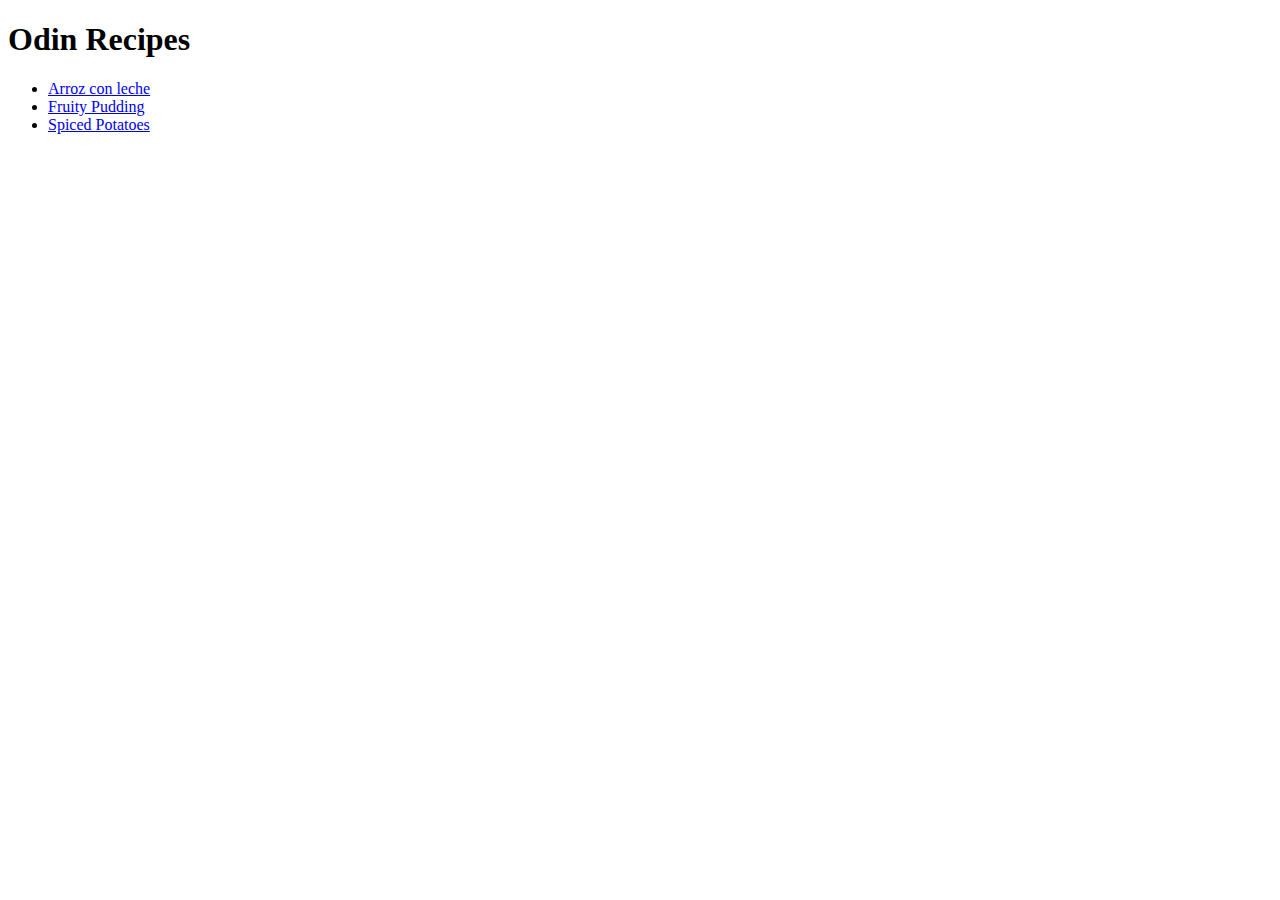
==== index.html @ b5d04feb "Project Recipes (not my recipes)" ====
<!DOCTYPE html>
<html lang="en">
<head>
    <meta charset="UTF-8">
    <title>odin recipes</title>

</head>
<body>

    <h1>Odin Recipes</h1>

    <ul>
        <li><a href="recipes/arroz-con-leche.html">Arroz con leche</a></li>
        <li><a href="recipes/fruity-pudding.html">Fruity Pudding</a></li>
        <li><a href="recipes/arroz-con-leche.html">Spiced Potatoes</a></li>
    </ul>
   

</body>
</html>
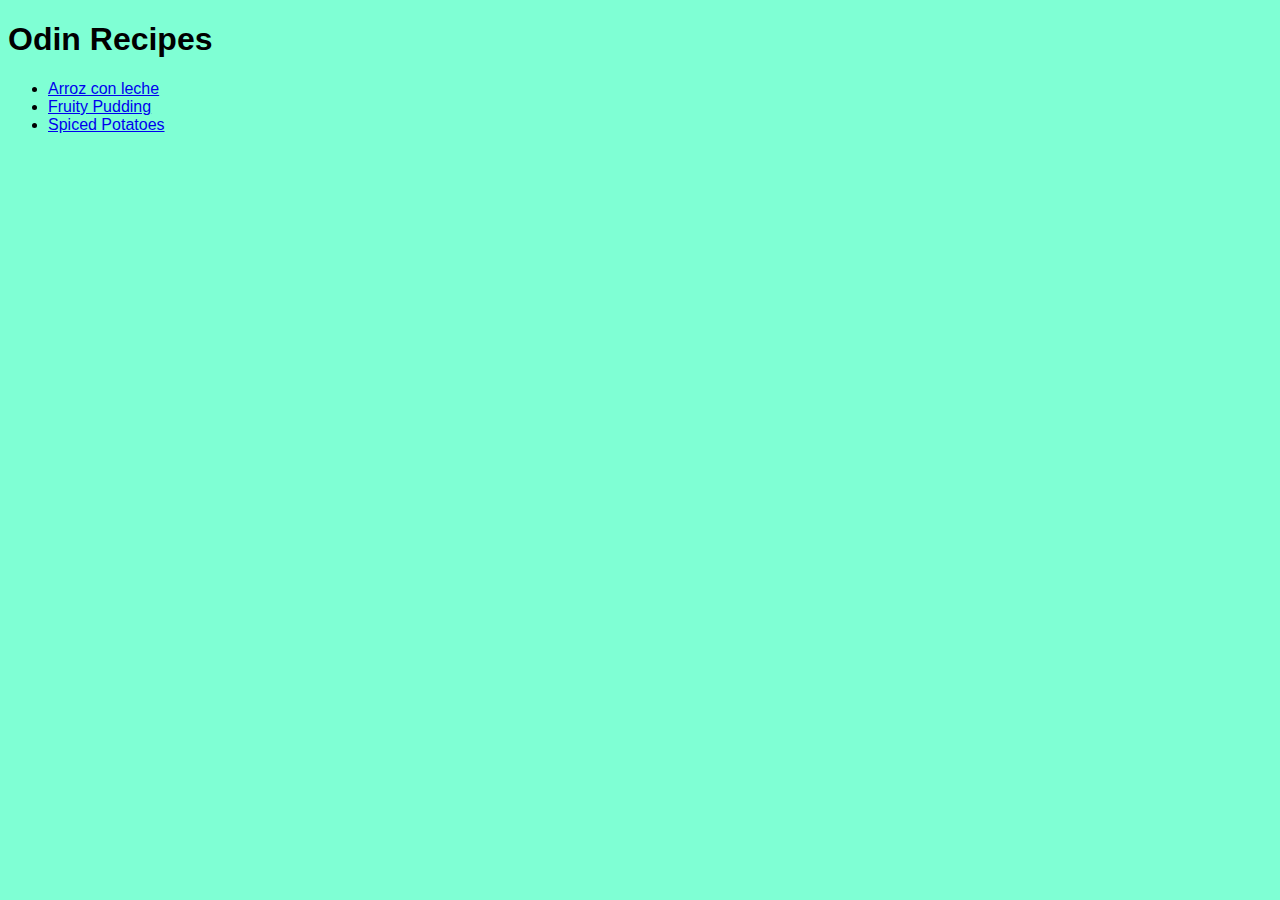
==== commit 56956dc7: "css practice" ====
--- a/index.html
+++ b/index.html
@@ -3,7 +3,7 @@
 <head>
     <meta charset="UTF-8">
     <title>odin recipes</title>
-
+    <link rel="stylesheet" href="./stylesheet/style.css">
 </head>
 <body>
 
@@ -12,7 +12,7 @@
     <ul>
         <li><a href="recipes/arroz-con-leche.html">Arroz con leche</a></li>
         <li><a href="recipes/fruity-pudding.html">Fruity Pudding</a></li>
-        <li><a href="recipes/arroz-con-leche.html">Spiced Potatoes</a></li>
+        <li><a href="recipes/spiced-potatoes.html">Spiced Potatoes</a></li>
     </ul>
    
 
--- a/stylesheet/style.css
+++ b/stylesheet/style.css
@@ -0,0 +1,9 @@
+* {
+    font-family: Helvetica, sans-serif;
+}
+body{
+    background-color: aquamarine;
+}
+p{
+    color: red;
+}